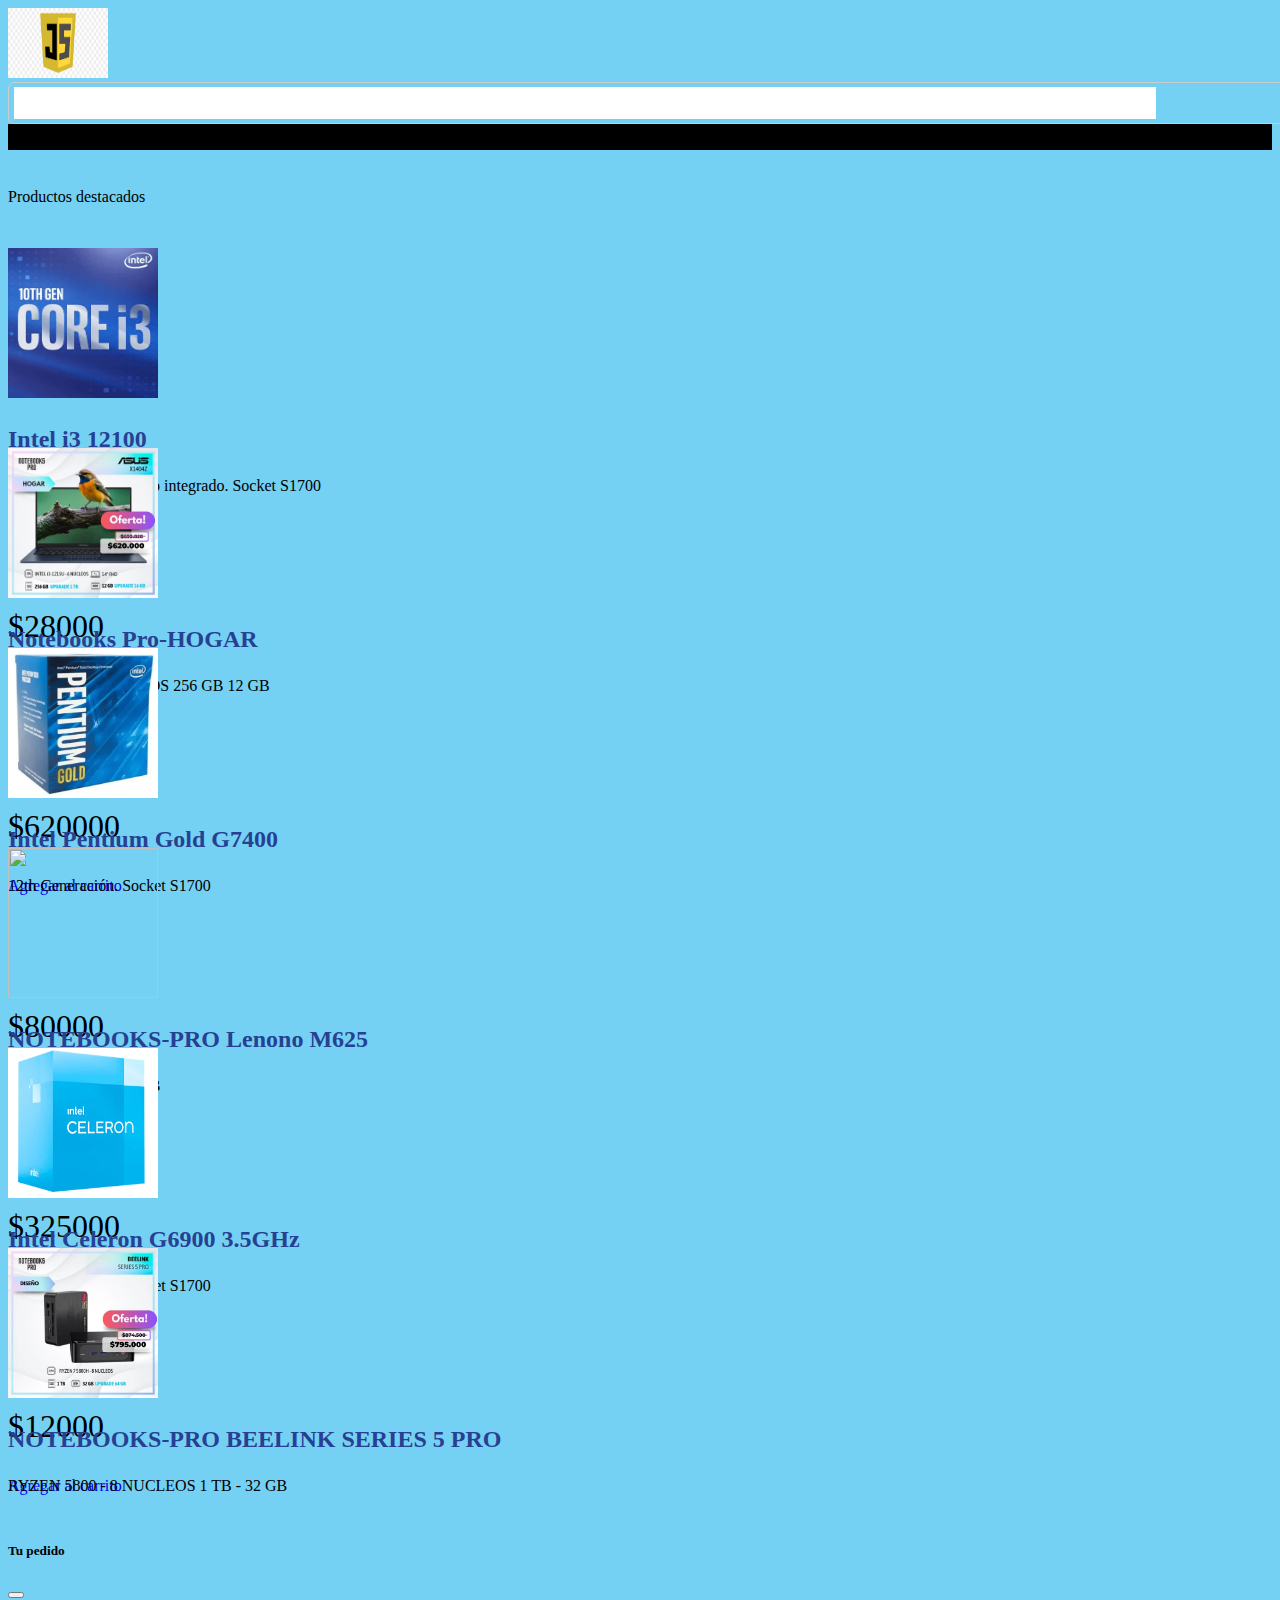
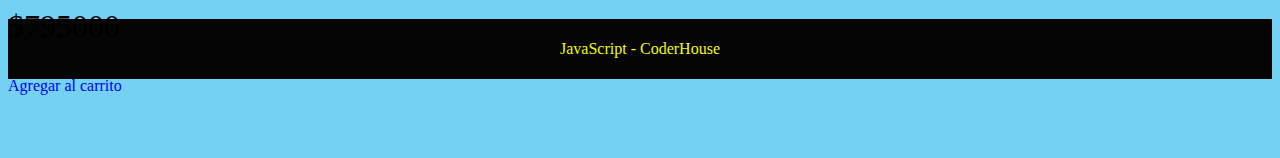
==== Carrito-entregaFinal/index.html @ 6a3ec841 "Entrega final" ====
<!DOCTYPE html>
<html lang="es">
<head>
    <meta charset="UTF-8">
    <meta http-equiv="X-UA-Compatible" content="IE=edge">
    <meta name="viewport" content="width=device-width, initial-scale=1.0">
    <title>WorkShop JavaScript</title>
    <!-- Bootstrap 5.2.0 -->
    <link href="https://cdn.jsdelivr.net/npm/bootstrap@5.2.0-beta1/dist/css/bootstrap.min.css" rel="stylesheet" integrity="sha384-0evHe/X+R7YkIZDRvuzKMRqM+OrBnVFBL6DOitfPri4tjfHxaWutUpFmBp4vmVor" crossorigin="anonymous">
    <!-- Font Awesome 6.1.1 -->
    <link rel="stylesheet" href="https://cdnjs.cloudflare.com/ajax/libs/font-awesome/6.1.1/css/all.min.css" integrity="sha512-KfkfwYDsLkIlwQp6LFnl8zNdLGxu9YAA1QvwINks4PhcElQSvqcyVLLD9aMhXd13uQjoXtEKNosOWaZqXgel0g==" crossorigin="anonymous" referrerpolicy="no-referrer" />
    <!-- CSS  -->
    <link rel="stylesheet" href="./assets/css/main.css">
    <!-- Sweet Alert 2 -->
    <link rel="stylesheet" href="https://cdnjs.cloudflare.com/ajax/libs/limonte-sweetalert2/11.4.17/sweetalert2.min.css" integrity="sha512-CJ5goVzT/8VLx0FE2KJwDxA7C6gVMkIGKDx31a84D7P4V3lOVJlGUhC2mEqmMHOFotYv4O0nqAOD0sEzsaLMBg==" crossorigin="anonymous" referrerpolicy="no-referrer" />    
    <!-- Toastify -->
    <link rel="stylesheet" type="text/css" href="https://cdn.jsdelivr.net/npm/toastify-js/src/toastify.min.css"> 
    
    
</head>
<body>

    <header class="d-flex align-items-center justify-content-center border-bottom bg-white fixed-top">

        <div class="container d-flex align-items-center">
            
            <div class="col-3 d-flex align-items-center justify-content-start">
                <img src="./assets/img/logo_js.png" alt="" width="100" height="70" alt="">
            </div>

            <div class="col-6 d-flex align-items-center justify-content-center">
                <div class="header-buscador-marco">
                    <input type="text" name="buscar" id="buscar">
                    <i class="fa-solid fa-magnifying-glass"></i>
                </div>
            </div>

            <div class="col-3 d-flex align-items-center justify-content-end">

                <a   
                    
                    class="cart position-relative d-inline-flex" 
                    aria-label="View your shopping cart"
                    data-bs-toggle="offcanvas" 
                    data-bs-target="#offcanvasRight" 
                    aria-controls="offcanvasRight">

                    <i class="fa-solid fa-cart-shopping position-relative" id="iconoCarrito">
                        <span class="position-absolute 
                                     top-0 
                                     start-100 
                                     translate-middle 
                                     badge 
                                     rounded-pill 
                                     bg-danger"
                                     
                                     id="badgeCarrito">
                                0
                        </span>
                    </i>

                </a>

            </div>

        </div>

    </header>    

    <div class="main">

        <div class="container mt-3 d-flex gap-3">


            <div class="col-9">

               
                <div class="col-12 h60 border bg-white rounded d-flex align-items-center p-3" id="headerProductos">     
                    Productos destacados
                </div>                
                
                <div id="productos">
                </div>            
               

            </div>

        </div>

     
        <div class="offcanvas offcanvas-end" tabindex="-1" id="offcanvasRight" aria-labelledby="offcanvasRightLabel">
            <div class="offcanvas-header">
                <h5 id="offcanvasRightLabel">Tu pedido</h5>
                <button type="button" class="btn-close text-reset" data-bs-dismiss="offcanvas" aria-label="Close"></button>
            </div>
            <div class="offcanvas-body">

                <div id="idCarrito">
                
                    <div class="row">

                        <div class="col"></div>
                        <div class="col">Nombre</div>
                        <div class="col">Precio</div>
                        <div class="col">Cantidad</div>
                        <div class="col"></div>

                    </div>

                </div>

            </div>
        </div>    
       

        <footer>
            <p>JavaScript - CoderHouse</p>
        </footer>
    
    </div>


    <!-- JavaScript Bundle with Popper -->
    <script src="https://cdn.jsdelivr.net/npm/bootstrap@5.2.0-beta1/dist/js/bootstrap.bundle.min.js" integrity="sha384-pprn3073KE6tl6bjs2QrFaJGz5/SUsLqktiwsUTF55Jfv3qYSDhgCecCxMW52nD2" crossorigin="anonymous"></script>
    <script src="https://cdnjs.cloudflare.com/ajax/libs/toastify-js/1.6.1/toastify.js" integrity="sha512-MnKz2SbnWiXJ/e0lSfSzjaz9JjJXQNb2iykcZkEY2WOzgJIWVqJBFIIPidlCjak0iTH2bt2u1fHQ4pvKvBYy6Q==" crossorigin="anonymous" referrerpolicy="no-referrer"></script>
    <script src="https://cdnjs.cloudflare.com/ajax/libs/limonte-sweetalert2/11.4.17/sweetalert2.min.js" integrity="sha512-Kyb4n9EVHqUml4QZsvtNk6NDNGO3+Ta1757DSJqpxe7uJlHX1dgpQ6Sk77OGoYA4zl7QXcOK1AlWf8P61lSLfQ==" crossorigin="anonymous" referrerpolicy="no-referrer"></script>
    <script src="assets/js/clases/Producto.js"></script>
    <script src="assets/js/clases/GestionarProductos.js"></script>
    <script src="assets/js/main.js"></script>
</body>
</html>
---- Carrito-entregaFinal/assets/css/main.css ----
:root {
    --gris: #616060;
    --fondo: #74d1f3;
}

body {
    background-color: var(--fondo);
}

a {
    text-decoration: none;
}

/* Nav */
header {
    width: 100%;
    height: 80px;    
}

.header-buscador-marco {
    height: 40px;
    border: 1px solid #CCCCCC;
    width: 100%;
    border-radius: 6px;
    display: flex;
    justify-content:space-between;
    align-items: center;  
    padding-left: 5px;
    padding-right: 15px;
}

.header-buscador-marco input{
    width: 90%;
    height: 30px;
    border: 0;
    color: var(--gris);
}

.header-buscador-marco input:focus{
    border: 0;
}

.iconos {
    display: flex;
    flex-direction: row;
}


/* Clases temporales para maquetación */
.h1200 {
    height: 1200px;
}
.h200 {
    height: 200px;
}
.h60 {
    height: 60px;
}

/* Producto */

.w-20 {
    width: 20%;
}
.w-60 {
    width: 60%;
}
.w-80 {
    width: 80%;
}
.h-150 {
    height: 150px;
}


.producto h3 {
    font-size: 1.5rem;
    color: #274092;
}

.precio {
    font-size: 2rem;
}

/* Carrito */
#iconoCarrito {
    font-size: 2rem;
}
#badgeCarrito {
    display: flex;
    align-items: center;
    justify-content: center;
    padding: 7px;
    font-size: 0.7rem;
    background-color: #000 !important;
}

.offcanvas {
    margin-top: 95px;
    border-radius: 10px 0 0 0;
}

.main {
    margin-top: 100px;
}

/* Footer */
footer {
    margin-top: 20px;
    padding: 0;
    background-color: #050505;
    height: 60px;
    display: flex;
    align-items: center;
    justify-content: center;

    color: rgb(244, 248, 7);
}
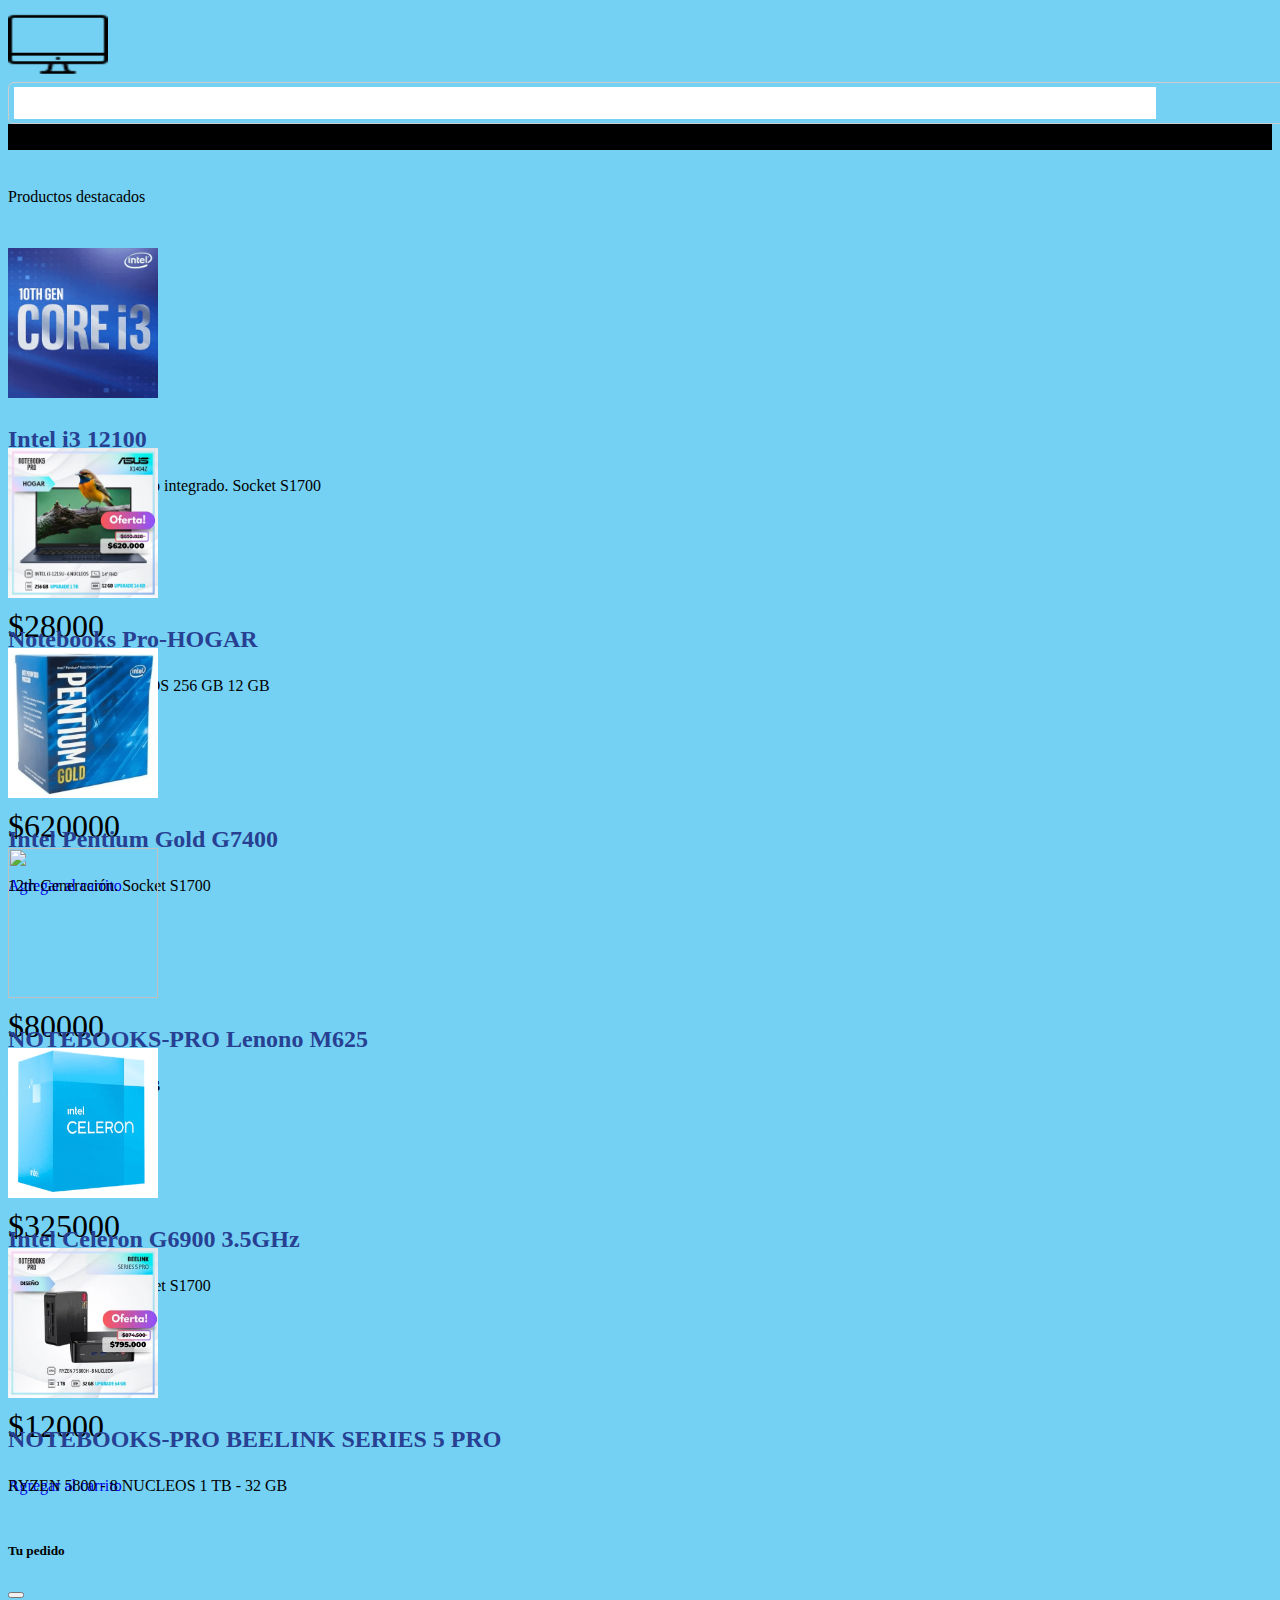
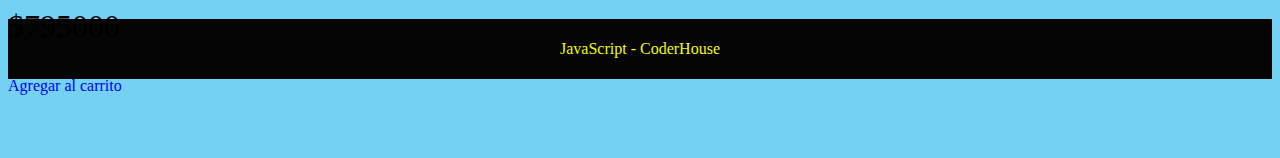
==== commit bb75ea7c: "modificacion proyecto final" ====
--- a/Carrito-entregaFinal/index.html
+++ b/Carrito-entregaFinal/index.html
@@ -25,7 +25,7 @@
         <div class="container d-flex align-items-center">
             
             <div class="col-3 d-flex align-items-center justify-content-start">
-                <img src="./assets/img/logo_js.png" alt="" width="100" height="70" alt="">
+                <img src="./assets/img/icons8-imac-50.png" alt="" width="100" height="70" alt="">
             </div>
 
             <div class="col-6 d-flex align-items-center justify-content-center">
